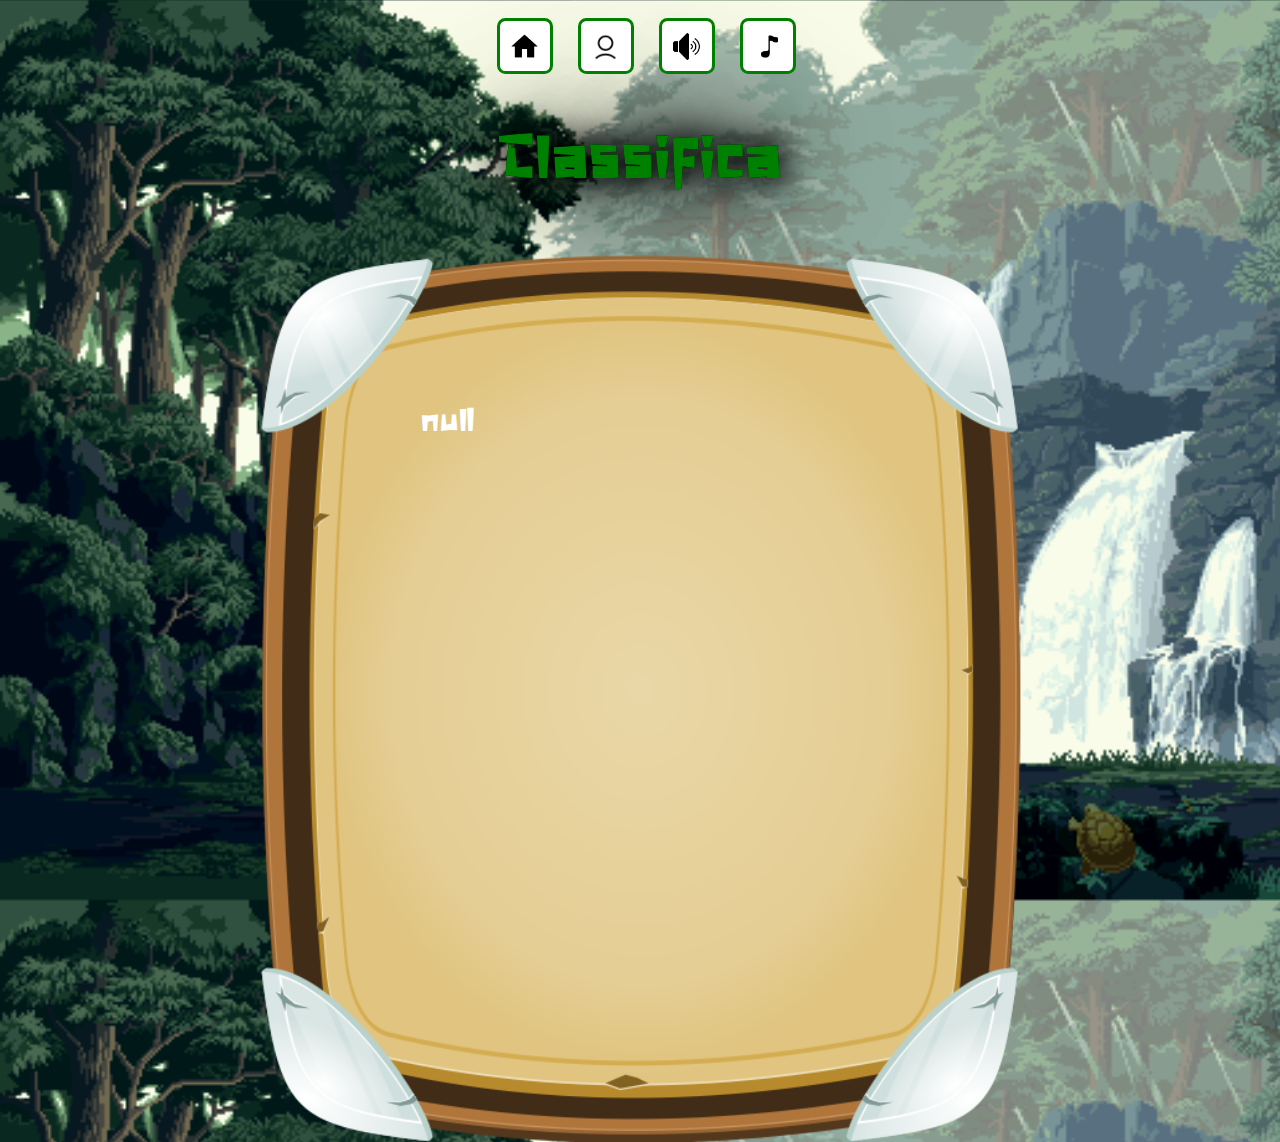
==== classifica.html @ d28a3817 "ho fatto: Login/interfaccia account, interfaccia livelli, opzioni, classifica, menu nella home, menu" ====
<!DOCTYPE html>
<html>
    <head>
        <title>Classifica</title>

        <meta name="viewport" content="width=device-width, initial-scale=1" />
        <link rel="stylesheet" href="styles.css">
        <script src="script.js"></script>
    </head>
    <body>
        <br>
        <div id="div" class="menu">

            <table class="centerImg TableWithHome">
                
                <tr>
                    <th>
                        <a href="index.html"><img class="loginMenu buttonMenu" src="imgMenu/home.png"></a>
                        
                    </th>

                    <th>
                        <p>&nbsp&nbsp&nbsp&nbsp&nbsp&nbsp&nbsp&nbsp&nbsp</p>
                    </th>

                    <th>
                        <a href="login.html"><img class="loginMenu buttonMenu" src="imgMenu/account.png"></a>
                        
                    </th>

                    <th>
                        <p>&nbsp&nbsp&nbsp&nbsp&nbsp&nbsp&nbsp&nbsp&nbsp</p>
                    </th>

                    <th>
                        <a href="#"><img class="loginMenu  buttonMenu" src="imgMenu/sound.png"></a>
                    </th>

                    <th>
                        <p>&nbsp&nbsp&nbsp&nbsp&nbsp&nbsp&nbsp&nbsp&nbsp</p>
                    </th>

                    <th>
                        <a href="#"><img class="loginMenu  buttonMenu" src="imgMenu/music.png"></a>
                    </th>
                </tr>
            </table>

            <br>
            
            <p class="centerText text h1">Classifica</p>

            <br>

            <div class="scoreBoard">
                <img width="60%" class="centerImg"  src="gamegui/png/scoreBoard.png">
                <p class="text textScoreBoard">null</p>
            </div>
            

        </div>
        
    </body>
</html>
---- styles.css ----
table{border-collapse: collapse;}
table{border-color: black;}
body{background-image: url('imgMenu/bg.gif');
    background-size: cover;
    
    
    
    height: 100vh;
    padding:0;
    margin:0;}

/*.responsive-canvas{
    padding-left: 0;
    padding-right: 0;
    margin-left: auto;
    margin-right: auto;
    display: block;
    width: 900px;
}*/
@font-face {
    font-family: myFont;
    src: url(SuperGame-X3Rz9.ttf);
}

.text{
    font-family: myFont;
}

.menu{
    
    zoom: 200%;
    
    
}
a{
    text-decoration: none;/*no riga del link*/
}

.h1{
    
    color: rgb(0, 128, 0);
    text-shadow:
    0 0 7px black,
    0 0 10px rgb(0, 0, 0),
    0 0 21px rgb(0, 0, 0),
    0 0 42px rgb(0, 0, 0),
    /*0 0 82px green,*/
    /*0 0 92px green,*/
    /*0 0 102px green,*/
    0 0 0px rgb(0, 0, 0);

    zoom: 200%;
    
}
/*.h2{ Roccia perche
    margin-left: 100px;
    width: 50%;
}*/

.helpText{
    color: rgb(0, 0, 0);
    text-shadow: 2px 2px 5px rgb(255, 255, 255);
    zoom: 80%;
}

.membri{
    zoom: 95%;
    color: rgb(255, 255, 255);
    text-shadow:
    0 0 7px black,
    0 0 10px rgb(255, 255, 255),
    0 0 21px rgb(255, 255, 255),
    0 0 42px rgb(255, 255, 255),
    /*0 0 82px rgb(255, 255, 255),*/
    /*0 0 92px rgb(255, 255, 255),*/
    /*0 0 102px rgb(255, 255, 255),*/
    0 0 0px rgb(255, 255, 255);
    
}


.centerText {
    text-align: center;
}
.centerImg {
    display: block;
    margin-left: auto;
    margin-right: auto;
    
}
.buttonMenu {
    /*background-color: #efb281;*/
    background-color: #ffffff;
    border: none;
    color: black;
    padding: 15px 32px;
    font-size: 16px;
    border-radius: 12px;
    border: 4.5px solid green;
    text-align: center;
    padding: 15px;
    line-height: 0px; 
    
    display: block;  
    max-width: 110px;
    width: 300%;/* grandezza bottoni e testo all'interno immobili*/
    

    transition-duration: 0.4s;

    
}

.buttonIndietro{
    zoom: 100%;
}

footer {
    padding: 100px 0;
}

*{
    padding: 0;
    margin: 0;
    box-sizing: border-box;
}

.navbar{

  float: none;
  position: absolute;
  top: auto;
  left: 50%;
  transform: translate(-50%, -50%);
  zoom: 140%;
    
}

.nav-item{
    list-style: none;
}

.nav-link{
    color: green;
    border-color: #000000;
    border-style: dashed;
    
}

.loginMenu{
    width: 80px;
    height: auto;
    display: block;
    
}

.Table{
    position: relative;/* far si che i bottoni si possano spostare sul css tramite right,left,ecc. ma allo stesso tempo che rimangano allineati al centro seguendo l'allineamento dei bottoni*/
    right: 100px;

    zoom: 35%;

    text-align: center;
    display: flex;
    max-width: 110px;
    width: 300%;
     
}

.TableWithHome{
    position: relative;/* far si che i bottoni si possano spostare sul css tramite right,left,ecc. ma allo stesso tempo che rimangano allineati al centro seguendo l'allineamento dei bottoni*/
    right: 150px;

    zoom: 35%;

    text-align: center;
    display: flex;
    max-width: 110px;
    width: 300%;
     
}

.slidecontainer {
    width: 100%; /* Width of the outside container */
}
  
  /* The slider itself */
.slider {
    -webkit-appearance: none;  /* Override default CSS styles */
    appearance: none;
    width: 50%; /* Full-width */
    height: 10px; /* Specified height */
    background: #d3d3d3; /* Grey background */
    outline: none; /* Remove outline */
    opacity: 0.8; /* Set transparency (for mouse-over effects on hover) */
    -webkit-transition: .2s; /* 0.2 seconds transition on hover */
    transition: opacity .2s;
}
  
  /* Mouse-over effects */
.slider:hover {
    opacity: 1; /* Fully shown on mouse-over */
}
  
  /* The slider handle (use -webkit- (Chrome, Opera, Safari, Edge) and -moz- (Firefox) to override default look) */
.slider::-webkit-slider-thumb {
    -webkit-appearance: none; /* Override default look */
    appearance: none;
    width: 20px; /* Set a specific slider handle width */
    height: 20px; /* Slider handle height */
    background: rgb(0, 128, 0); /* Green background */
    cursor: pointer; /* Cursor on hover */
}
  
.slider::-moz-range-thumb {
    width: 25px; /* Set a specific slider handle width */
    height: 25px; /* Slider handle height */
    background: rgb(0, 128, 0); /* Green background */
    cursor: pointer; /* Cursor on hover */
}

.optionsText{
    color: rgb(255, 255, 255);
    text-shadow:
    0 0 7px green,
    0 0 10px rgb(0, 128, 0),
    0 0 21px rgb(0, 128, 0),
    0 0 42px rgb(0, 128, 0),
    /*0 0 82px green,*/
    /*0 0 92px green,*/
    /*0 0 102px green,*/
    0 0 0px rgb(0, 128, 0);
}

.scoreBoard{
    position: relative;
    text-align: center;
    color: white;
}

.textScoreBoard{
    position: absolute;
    top:20%;
    left:35%;
    transform: translate(-50%, -50%);
}

.livelli{
    width:98%; 
    margin:1%;
}

.tableLivelli{
    text-align:center; 
    margin-left:auto; 
    margin-right:auto; 
    width:100px;
}

.buttonLivelli{
    width: 100%;
}


@media only screen and (max-height: 725px) { 
    .menu{
        zoom: 180%;
    }
}

@media only screen and (max-height: 562px) { 
    .menu{
        zoom: 140%;
    }
    .h1{
        zoom: 140%;
    }
}

@media only screen and (max-height: 440px) { 
    .menu{
        zoom: 100%;
    }
}





@media only screen and (max-width: 768px) { /*600px solo telefoni*/
    .menu{
        zoom: 153%;
        
    }
    .navbar{
        zoom: normal;
    }
}





.buttonMenu:hover {
    background-color: green; /* Green */
    color: black;
    box-shadow: 0 12px 16px 0 black/*, 0 17px 50px 0 green*/;/*neon verde*/
}



/*mettere animazione menu nav-bar*/
/*mettere le pagine restanti*/






.sliderh1{
    width: 741px;
    height: 495px;
    background: url(img/h1/h.png);
    margin: 100px auto;
    animation: slideh1 20s infinite;
}
@keyframes slideh1{
    25%{
        background: url(img/h1/h.png);
    }
    70%{
        background: url(img/h1/131499a_hb_ba_001.jpg);
    }
    95%{
        background: url(img/h1/photo_43009846.jpg);
    }
}
.sliderh2{
    width: 741px;
    height: 495px;
    background: url(img/h2/960x640m.png);
    margin: 100px auto;
    animation: slideh2 20s infinite;
}
@keyframes slideh2{
    25%{
        background: url(img/h2/960x640m.png);
    }
    70%{
        background: url(img/h2/280202325.jpg);
    }
    95%{
        background: url(img/h2/5c9b66b8a34911eba5f2b243231e925d.jpg);
    }
}
.sliderh3{
    width: 741px;
    height: 495px;
    background: url(img/h3/h3.png);
    margin: 100px auto;
    animation: slideh3 20s infinite;
}
@keyframes slideh3{
    25%{
        background: url(img/h3/h3.png);
    }
    70%{
        background: url(img/h3/bagni-di-pisa-facade.jpg);
    }
    95%{
        background: url(img/h3/bagni-di-pisa-tuscany41.jpg);
    }
}
.sliderh4{
    width: 741px;
    height: 495px;
    background: url(img/h4/h.png);
    margin: 100px auto;
    animation: slideh4 20s infinite;
}
@keyframes slideh4{
    25%{
        background: url(img/h4/h.png);
    }
    70%{
        background: url(img/h4/17-SR-Hotel-1200x797.jpg);
    }
    95%{
        background: url(img/h4/San_Ranieri_Hotel-Pisa-Wellness_Fitness-1-390416.jpg);
    }
}
.sliderh5{
    width: 741px;
    height: 495px;
    background: url(img/h5/h.png);
    margin: 100px auto;
    animation: slideh5 20s infinite;
}
@keyframes slideh5{
    25%{
        background: url(img/h5/h.png);
    }
    70%{
        background: url(img/h5/106707244.jpg);
    }
    95%{
        background: url(img/h5/07_03_19-Hotel-Galilei-1.jpg);
    }
}
.sliderh6{
    width: 741px;
    height: 495px;
    background: url(img/h6/h.png);
    margin: 100px auto;
    animation: slideh6 20s infinite;
}
@keyframes slideh6{
    25%{
        background: url(img/h6/h.png);
    }
    70%{
        background: url(img/h6/Grand_Hotel_Continental-Tirrenia_Pisa-Doppelzimmer_Standard-1-10292.jpg);
    }
    95%{
        background: url(img/h6/52.jpg);
    }
}








.desc{
    width: 30%;
    color: rgb(219, 214, 214);
}
.name{
    
    width: 30%;
    color: #d7af4d;
}
.hotel{
    border-radius: 10px;
    border: solid 10px #3a3b3c;
}







.page {
    display: block;
    margin-left: 560px;
    margin-right: auto;
  
}
.namepage{
    font-size: 200%;
    color: #d7af4d;
    display: block;
    margin-left: 260px;
    margin-right: auto;
}
.namepage2{
    font-size: 200%;
    color: #d7af4d;
    display: block;
    margin-left: 190px;
    margin-right: auto;
}
.namepage3{
    font-size: 200%;
    color: #d7af4d;
    display: block;
    margin-left: 240px;
    margin-right: auto;
}
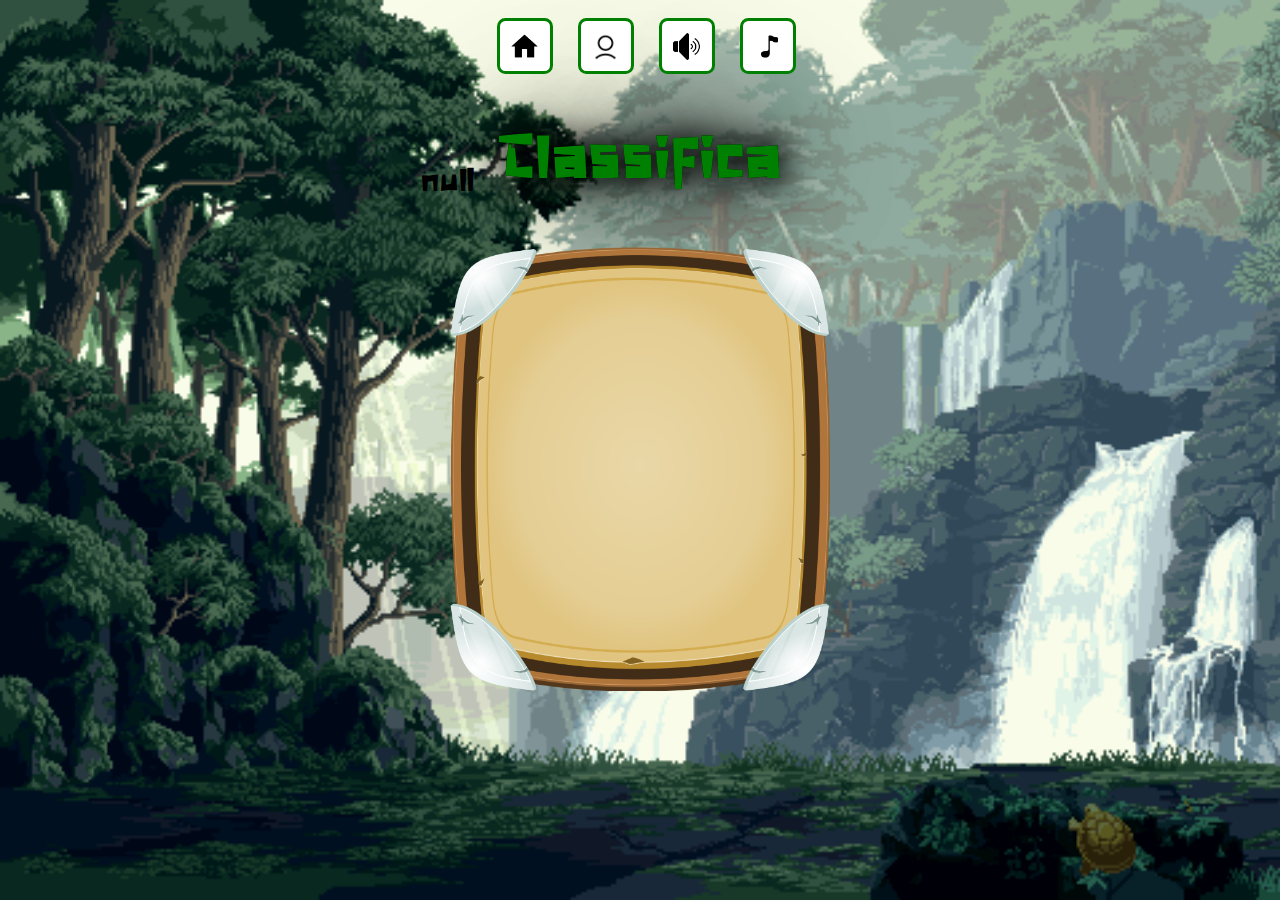
==== commit a8928f8f: "aggiunto canzone background e gestione suoni e musiche" ====
--- a/classifica.html
+++ b/classifica.html
@@ -6,8 +6,11 @@
         <meta name="viewport" content="width=device-width, initial-scale=1" />
         <link rel="stylesheet" href="styles.css">
         <script src="script.js"></script>
+        <script src="menu.js"></script>
+
     </head>
     <body>
+        <audio hidden loop id="intro" src="sound/IntroTheme.mp3"></audio>
         <br>
         <div id="div" class="menu">
 
@@ -41,7 +44,7 @@
                     </th>
 
                     <th>
-                        <a href="#"><img class="loginMenu  buttonMenu" src="imgMenu/music.png"></a>
+                        <img id="musicButton" class="loginMenu  buttonMenu" src="imgMenu/music.png" onclick="musicMenu()">
                     </th>
                 </tr>
             </table>
@@ -52,8 +55,8 @@
 
             <br>
 
-            <div class="scoreBoard">
-                <img width="60%" class="centerImg"  src="gamegui/png/scoreBoard.png">
+            <div>
+                <img class="centerImg scoreBoard"  src="gamegui/png/scoreBoard.png">
                 <p class="text textScoreBoard">null</p>
             </div>
             
--- a/styles.css
+++ b/styles.css
@@ -234,6 +234,7 @@
 }
 
 .scoreBoard{
+    width:30%;
     position: relative;
     text-align: center;
     color: white;
@@ -296,6 +297,13 @@
     .navbar{
         zoom: normal;
     }
+
+    .scoreBoard{
+        width: 70%;
+        position: relative;
+        text-align: center;
+        color: white;
+    }
 }
 
 
